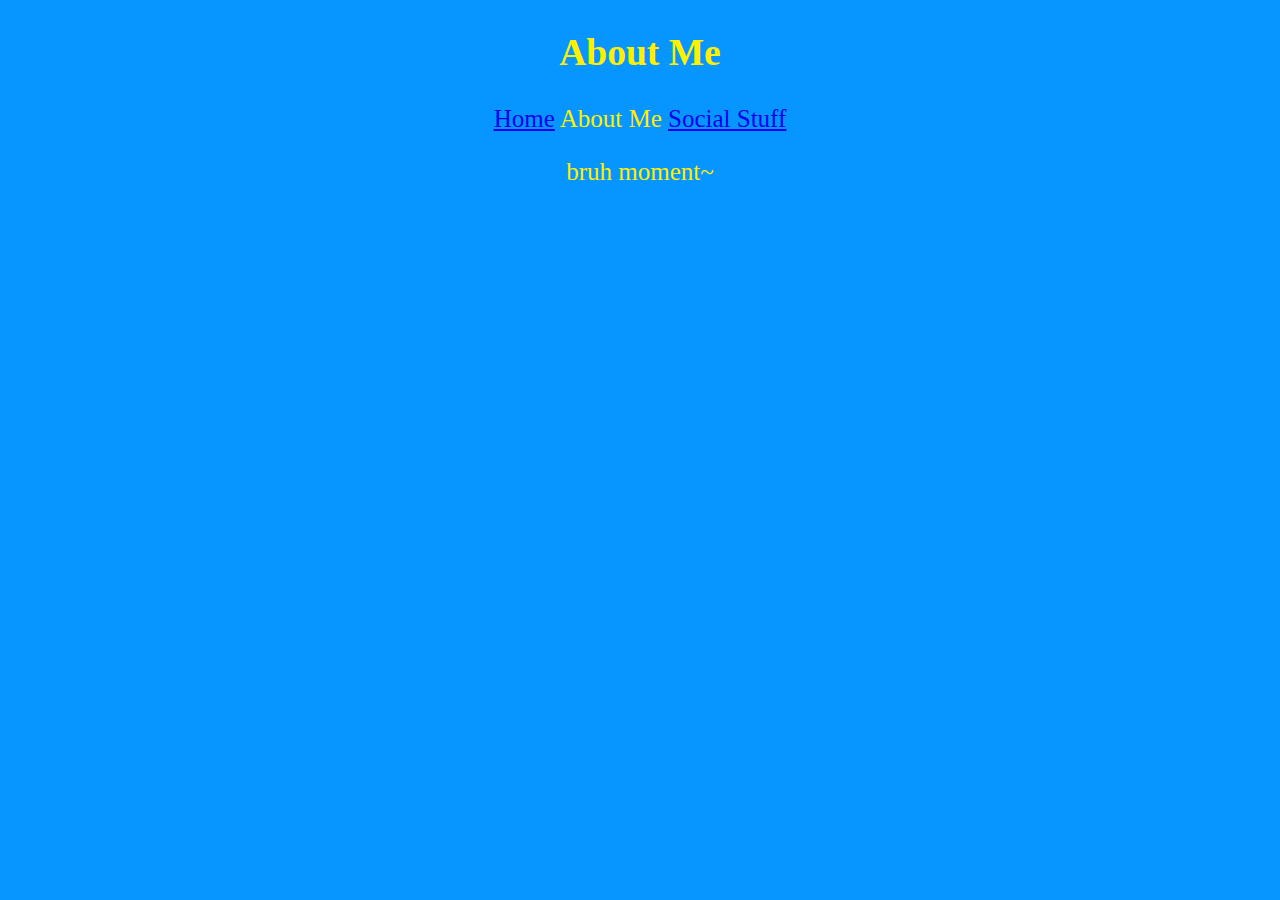
==== about.html @ 05ec7394 "added about.html and socialStuff.html" ====
<!DOCTYPE html>
<html>

 <head>
  <link rel="stylesheet" href="indexStyle.css">
  <title>Brian Dyer | About Me</title>
  <link rel="icon" type="image/x-icon" href="images/bmdIcon.ico">
 </head>

 <body>
  <h2>About Me</h2>
  <p><a href="index.html">Home</a> About Me <a href="socialStuff.html">Social Stuff</a></p>
  <p>bruh moment~</p>
 </body>

</html>
---- indexStyle.css ----
body {
 background-color: #0796FF;
 font-family: verdana;
 color: #FFEF00;
 text-align: center;
 font-size: 25px;

}

img {
 border-radius: 15px;
 max-width: 100%;
 height: auto;
}
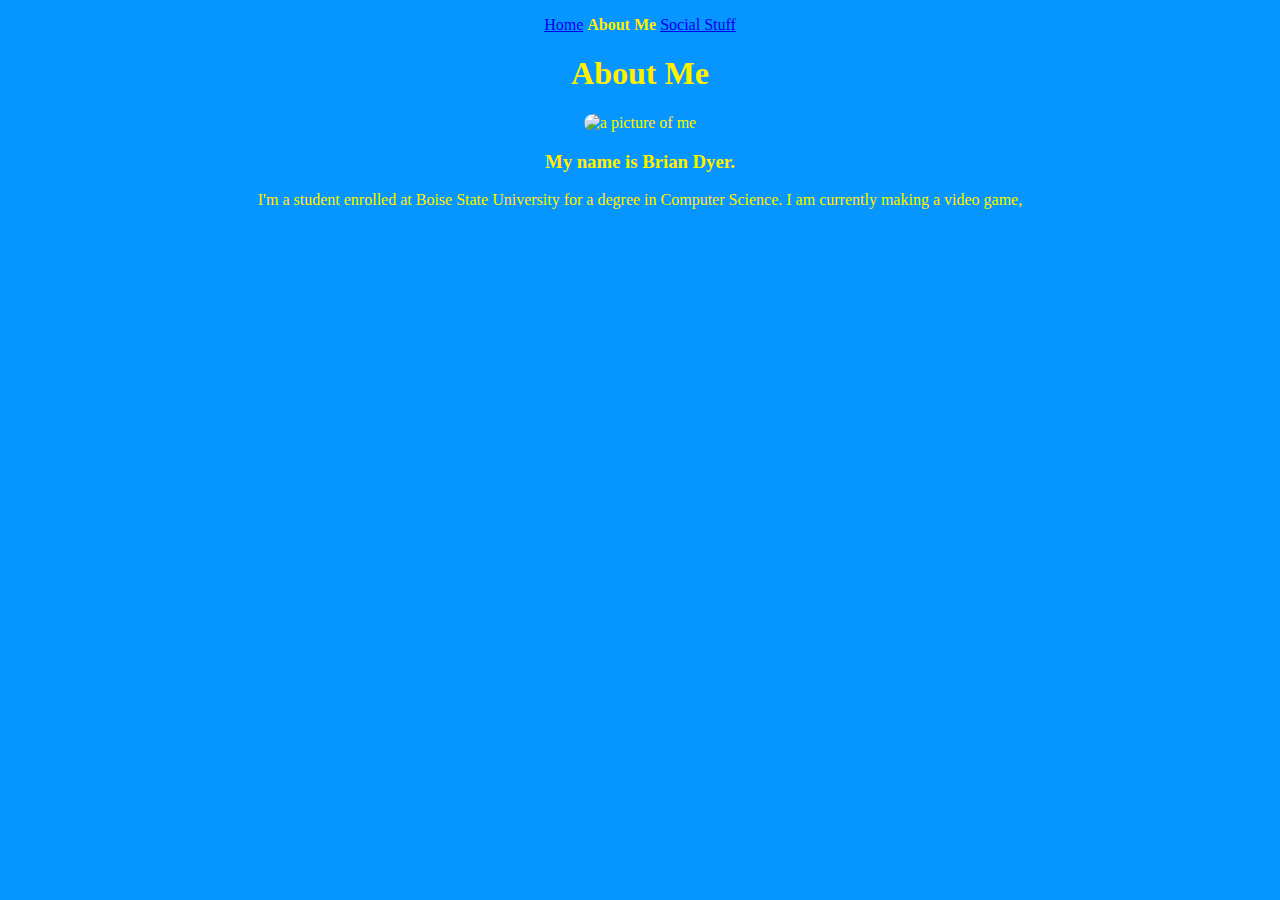
==== commit 84ff0f05: "changed style a bit" ====
--- a/about.html
+++ b/about.html
@@ -3,14 +3,16 @@
 
  <head>
   <link rel="stylesheet" href="indexStyle.css">
-  <title>Brian Dyer | About Me</title>
+  <title>About Me | Brian Dyer</title>
   <link rel="icon" type="image/x-icon" href="images/bmdIcon.ico">
  </head>
 
  <body>
-  <h2>About Me</h2>
-  <p><a href="index.html">Home</a> About Me <a href="socialStuff.html">Social Stuff</a></p>
-  <p>bruh moment~</p>
+  <p><a href="index.html">Home</a> <strong>About Me</strong> <a href="socialStuff.html">Social Stuff</a></p>
+  <h1>About Me</h1>
+  <img src="images/IMG_2809.jpeg" alt="a picture of me" width="243" height="243">
+  <h3>My name is Brian Dyer.</h3>
+  <p>I'm a student enrolled at Boise State University for a degree in Computer Science. I am currently making a video game, </p>
  </body>
 
 </html>--- a/indexStyle.css
+++ b/indexStyle.css
@@ -1,14 +1,17 @@
 body {
  background-color: #0796FF;
- font-family: verdana;
+ font-family: Verdana;
  color: #FFEF00;
  text-align: center;
+}
+
+h2 {
  font-size: 25px;
-
+ text-align: center;
 }
 
 img {
- border-radius: 15px;
+ border-radius: 25px;
  max-width: 100%;
  height: auto;
 }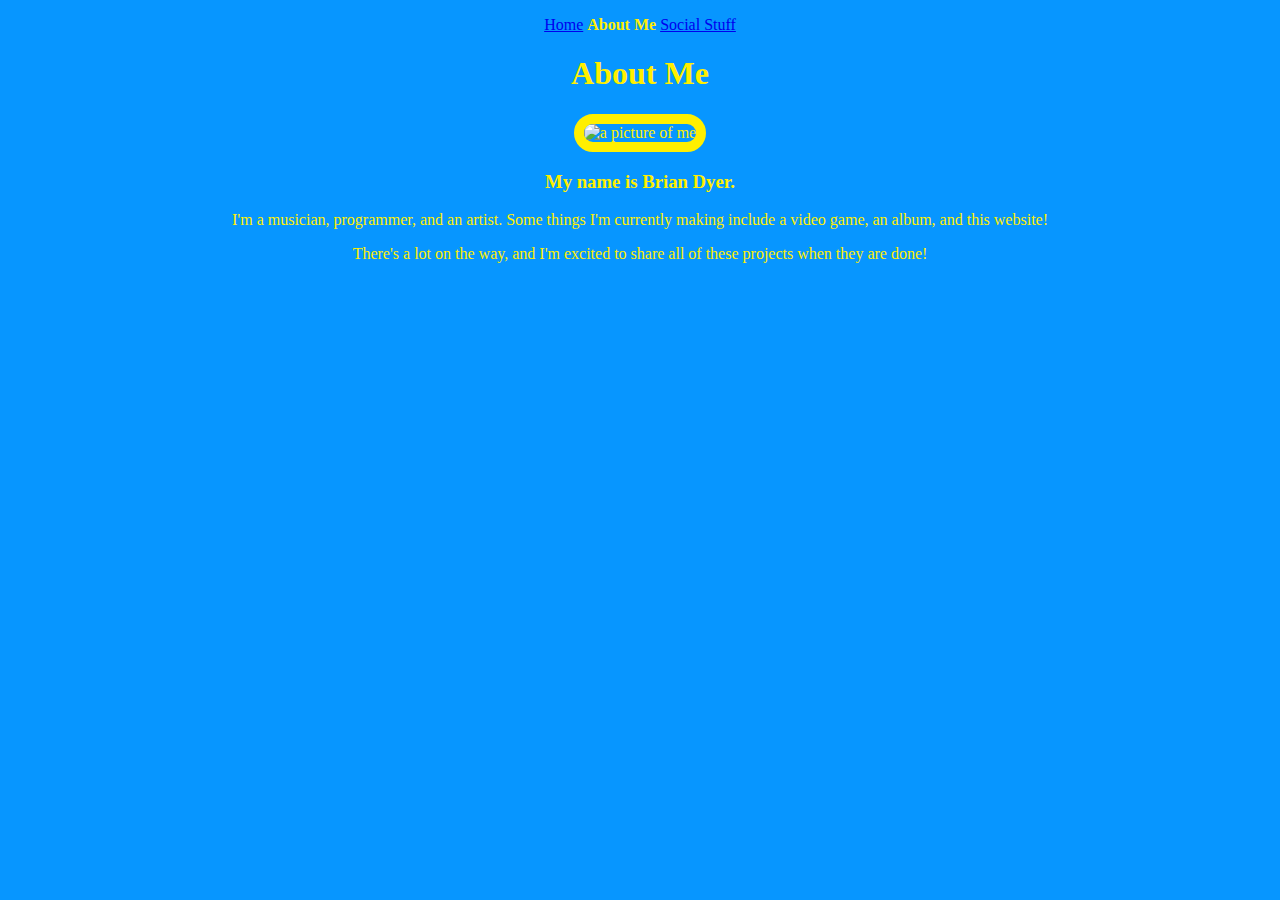
==== commit 1f661ee8: "added description to about.html" ====
--- a/about.html
+++ b/about.html
@@ -12,7 +12,8 @@
   <h1>About Me</h1>
   <img src="images/IMG_2809.jpeg" alt="a picture of me" width="243" height="243">
   <h3>My name is Brian Dyer.</h3>
-  <p>I'm a student enrolled at Boise State University for a degree in Computer Science. I am currently making a video game, </p>
+  <p>I'm a musician, programmer, and an artist. Some things I'm currently making include a video game, an album, and this website!</p>
+  <p>There's a lot on the way, and I'm excited to share all of these projects when they are done!</p>
  </body>
 
 </html>--- a/indexStyle.css
+++ b/indexStyle.css
@@ -11,7 +11,9 @@
 }
 
 img {
- border-radius: 25px;
+ border-radius: 200px;
+ border-style: solid;
+ border-width: 10px;
  max-width: 100%;
  height: auto;
 }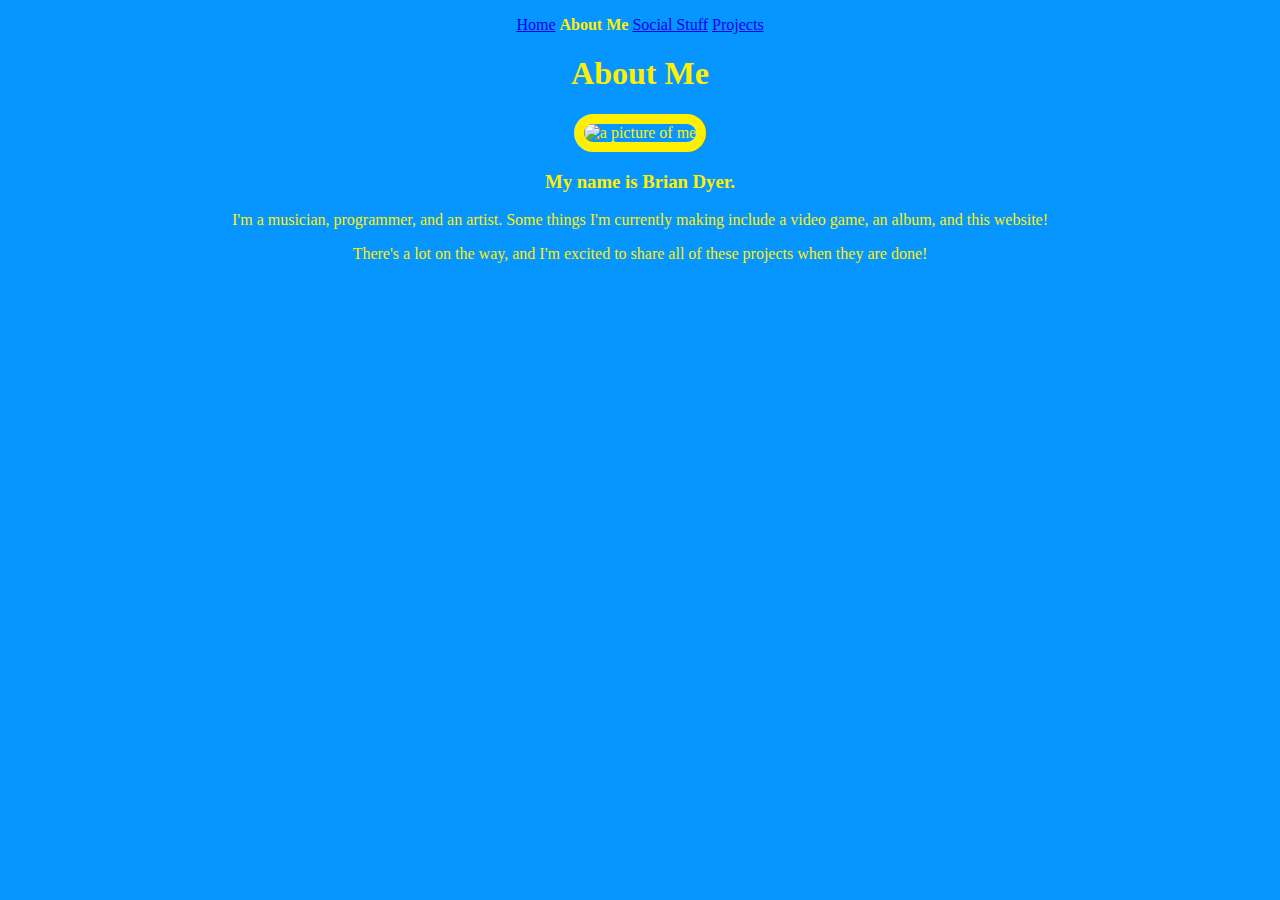
==== commit c1c5b230: "added "projects" page" ====
--- a/about.html
+++ b/about.html
@@ -8,7 +8,7 @@
  </head>
 
  <body>
-  <p><a href="index.html">Home</a> <strong>About Me</strong> <a href="socialStuff.html">Social Stuff</a></p>
+  <p><a href="index.html">Home</a> <strong>About Me</strong> <a href="socialStuff.html">Social Stuff</a> <a href="projects.html">Projects</a></p>
   <h1>About Me</h1>
   <img src="images/IMG_2809.jpeg" alt="a picture of me" width="243" height="243">
   <h3>My name is Brian Dyer.</h3>
